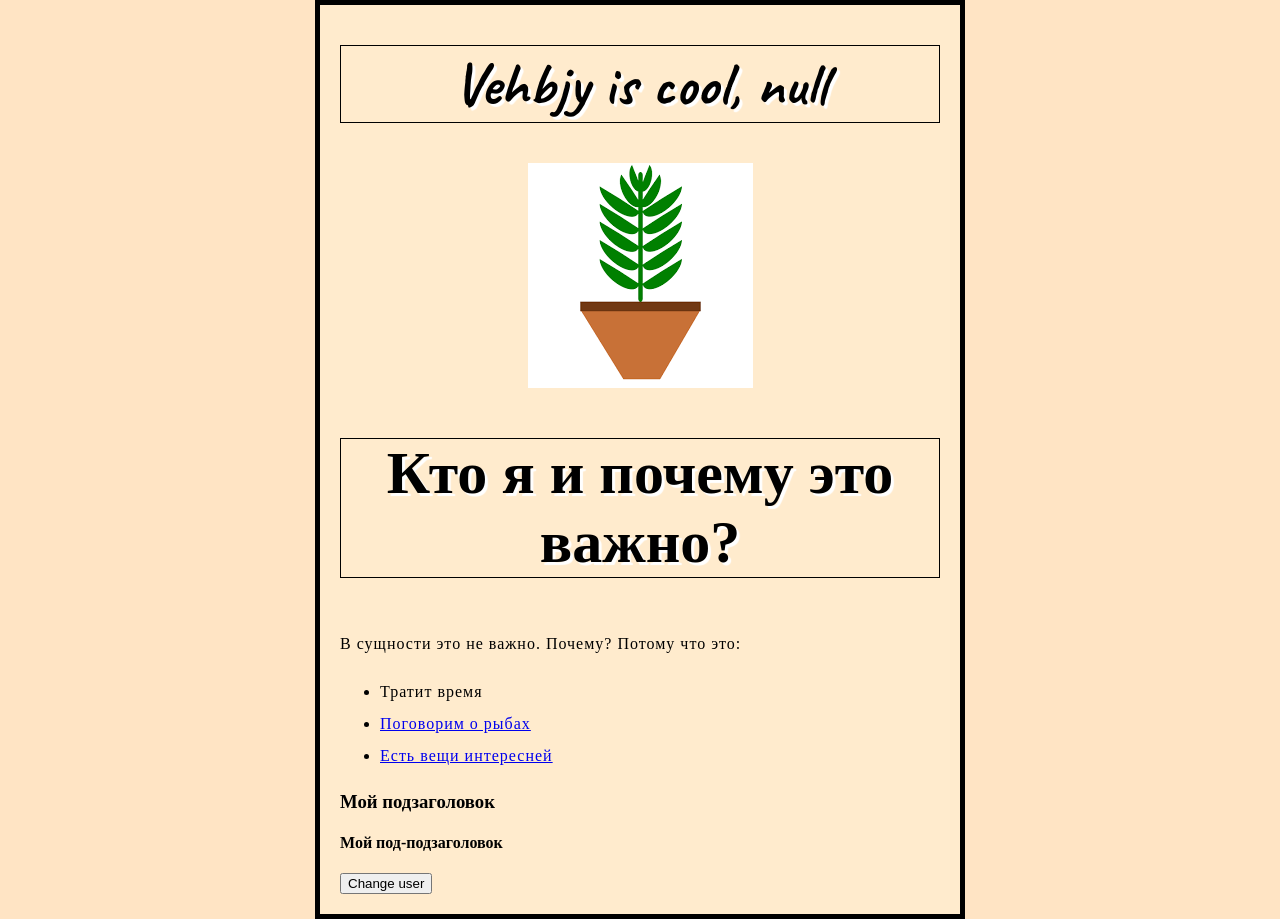
==== index.html @ 57d715a3 "Add what was built for now" ====
<!doctype html>
<html>
  <head>
    <meta charset="utf-8" />
    <title>Немного о Vehbjy</title>
    <link href="styles/styles.css" rel="stylesheet" type="text/css" />
    <link rel="preconnect" href="https://fonts.googleapis.com">
    <link rel="preconnect" href="https://fonts.gstatic.com" crossorigin>
    <link href="https://fonts.googleapis.com/css2?family=Caveat:wght@400..700&display=swap" rel="stylesheet">
  </head>
  <body>
    <h1 class="caveat-Ummu">Я есть Vehbjy</h1>
    
    <img src="images\images.png" alt="Моё тестовое изображение" />

    <h2>Кто я и почему это важно?</h2>
    <p>В сущности это не важно. Почему? Потому что это:</p>
    <ul>
        <li>Тратит время</li>
        <li><a href="pages/creations/ummu-nortis.html">Поговорим о рыбах</a></li>
        <li><a href="https://github.com/Vehbjy">Есть вещи интересней</a></li>
    </ul>
    <h3>Мой подзаголовок</h3>
    <h4>Мой под-подзаголовок</h4>
    
    <button>Change user</button>
    <script src="scripts/main.js"></script>
  </body>
</html>
---- styles/styles.css ----
h1,
h2{
    font-size: 60px;
    text-align: center;
    border: 1px solid black;
    text-shadow: 3px 3px 1px white;
}

html{
  background-color: bisque;
}

body {
  width: 600px;
  margin: 0 auto;
  background-color: blanchedalmond;
  padding: 0 20px 20px 20px;
  border: 5px solid black;
}

a:hover {
  color: crimson;
  background-color: aqua;
  border: 1px solid black;
}

p,
li {
  font-size: 16px;
  line-height: 2;
  letter-spacing: 1px;
}

img {
    display: block;
    margin: 0 auto;
}

.caveat-Ummu {
  font-family: "Caveat", cursive;
  font-optical-sizing: auto;
  font-weight:700;
  font-style: normal;
}
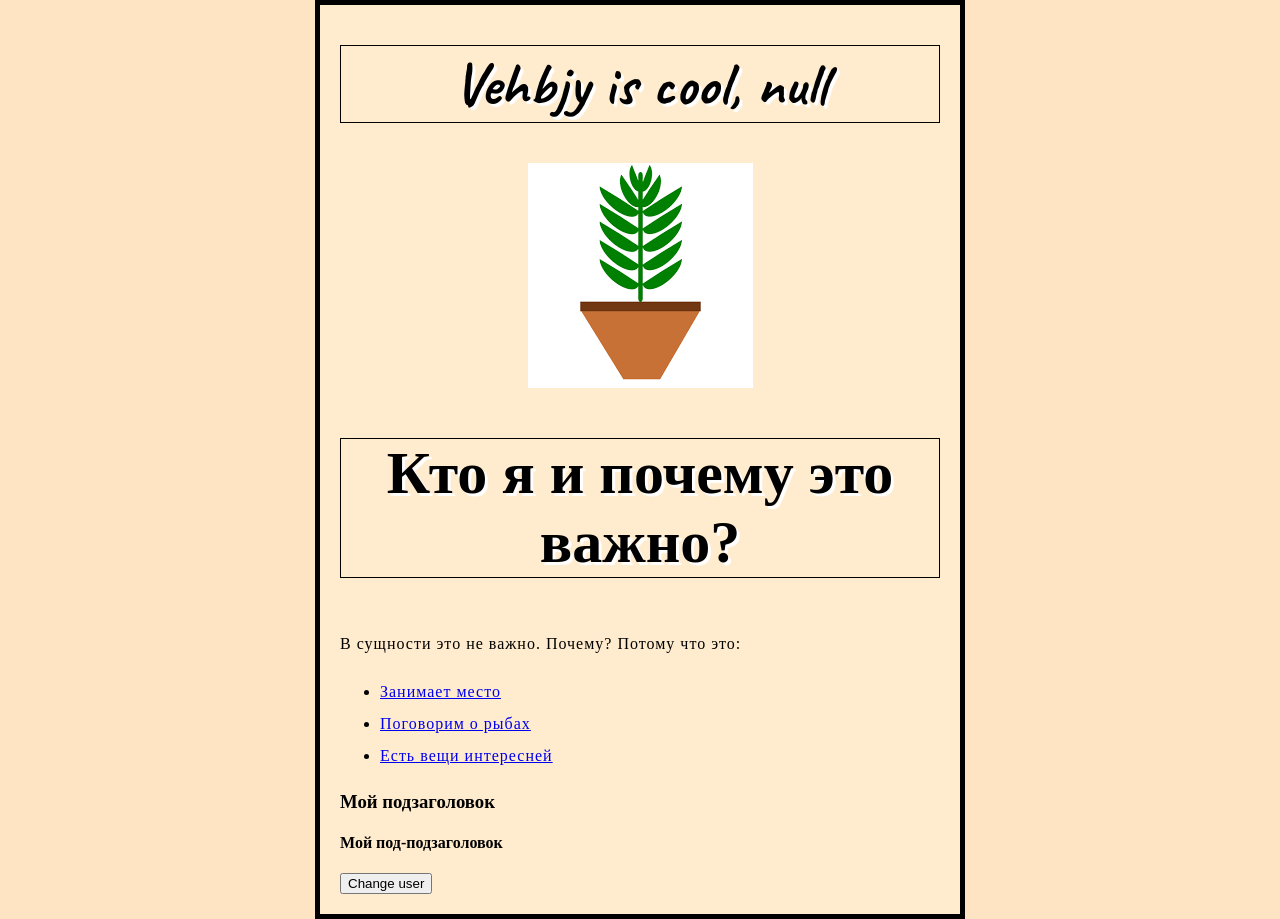
==== commit facd8cb1: "Change URL in index.html Updated link in the list to point to the new URL." ====
--- a/index.html
+++ b/index.html
@@ -16,7 +16,7 @@
     <h2>Кто я и почему это важно?</h2>
     <p>В сущности это не важно. Почему? Потому что это:</p>
     <ul>
-        <li>Тратит время</li>
+        <li><a href="https://vehbjy.neocities.org/">Занимает место</a></li>
         <li><a href="pages/creations/ummu-nortis.html">Поговорим о рыбах</a></li>
         <li><a href="https://github.com/Vehbjy">Есть вещи интересней</a></li>
     </ul>
@@ -26,4 +26,4 @@
     <button>Change user</button>
     <script src="scripts/main.js"></script>
   </body>
-</html>+</html>
